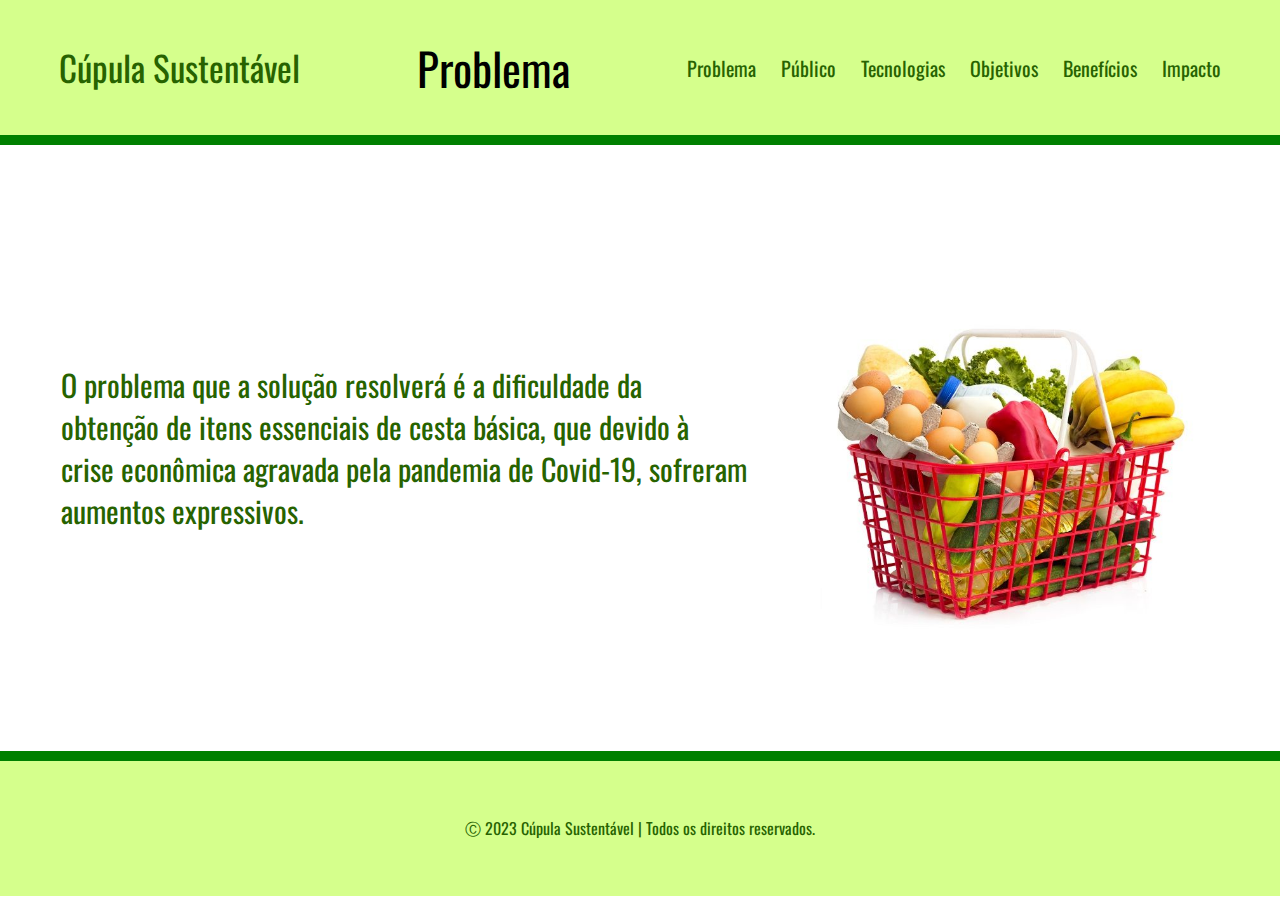
==== index.html @ ce30869f "Initial commit" ====
<!DOCTYPE html>
<html lang="en">
<head>
    <meta charset="UTF-8">
    <meta http-equiv="X-UA-Compatible" content="IE=edge">
    <meta name="viewport" content="width=device-width, initial-scale=1.0">
    <link rel="stylesheet" href="./src/styles/reset.css">
    <link rel="stylesheet" href="./src/styles/index.css">
    <title>Global Solution 1º Ano ES - FrontEnd</title>
</head>
<body>
    <header class="header__container">
        <h1 class="header__title">Cúpula Sustentável</h1>
        <h2>Problema</h2>
        <nav class="navigation">
            <a href="../../index.html">Problema</a>
            <a href="./src/pages/publico.html">Público</a>
            <a href="./src/pages/tecnologias.html">Tecnologias</a>
            <a href="./src/pages/objetivos.html">Objetivos</a>
            <a href="./src/pages/beneficios.html">Benefícios</a>
            <a href="./src/pages/impacto.html">Impacto</a>
        </nav>
    </header>
    <main class="main__container">
        <section class="section__content__problem">
            <p>O problema que a solução resolverá é a dificuldade da <br>
            obtenção de itens essenciais de cesta básica, que devido à <br>
            crise econômica agravada pela pandemia de Covid-19, sofreram <br>
            aumentos expressivos.</p>
        </section>
        <figure>
            <img src="./src/assets/problema.jpg" alt="Itens essenciais de cesta básica" width="500" height="400">
        </figure>
    </main>
    <footer class="footer__container">
        <p>&#9400 2023 Cúpula Sustentável | Todos os direitos reservados.</p>
    </footer>
</body>
</html>
---- src/styles/index.css ----
.header__container {
    height: 15%;
    display: flex;
    align-items: center;
    justify-content: space-around;
    background-color: var(--background-header-footer);
}

.header__container > nav {
    display: flex;
    gap: 25px;
}

.header__title {
    font-size: 35px;
    color: var(--font-color-header-footer);
}

h2 {
    font-size: 45px;
    color: black;
}

.header__container > nav > a {
    color: var(--font-color-header-footer);
    text-decoration: none;
    font-size: 20px;
}

.main__container {
    height: 67.3%;
    background-color: rgb(255, 255, 255);
    display: flex;
    border-top: 10px solid green;
    border-bottom: 10px solid green;
}

.main__container > figure {
    width: 35%;
    display: flex;
    align-items: center;
    justify-content: center;
}

.section__content__tech {
    width: 60%;
    display: flex;
    flex-direction: column;
    align-items: center;
    justify-content: center;
    font-size: 30px;
    line-height: 140%;
    margin-left: -20px;
}

.section__content__impact {
    width: 60%;
    display: flex;
    flex-direction: column;
    align-items: center;
    justify-content: center;
    font-size: 30px;
    line-height: 140%;
    gap: 20px;
    margin-left: -20px;
}

.section__content__public {
    width: 55%;
    display: flex;
    flex-direction: column;
    align-items: center;
    justify-content: center;
    font-size: 30px;
    line-height: 140%;
    gap: 20px;
}

.section__content__objectives {
    width: 60%;
    display: flex;
    flex-direction: column;
    align-items: center;
    justify-content: center;
    font-size: 30px;
    line-height: 140%;
    gap: 20px;
    margin-left: 40px;
}

.section__content__pros {
    width: 60%;
    display: flex;
    flex-direction: column;
    align-items: center;
    justify-content: center;
    font-size: 30px;
    line-height: 140%;
    gap: 20px;
    margin-left: 40px;
}

.section__content__problem {
    width: 60%;
    display: flex;
    flex-direction: column;
    align-items: center;
    justify-content: center;
    font-size: 30px;
    line-height: 140%;
    gap: 20px;
    margin-left: 20px;
}

.footer__container {
    height: 15%;
    background-color: var(--background-header-footer);
    display: flex;
    align-items: center;
    justify-content: center;
}

.img__border {
    border: 5px solid green;
}
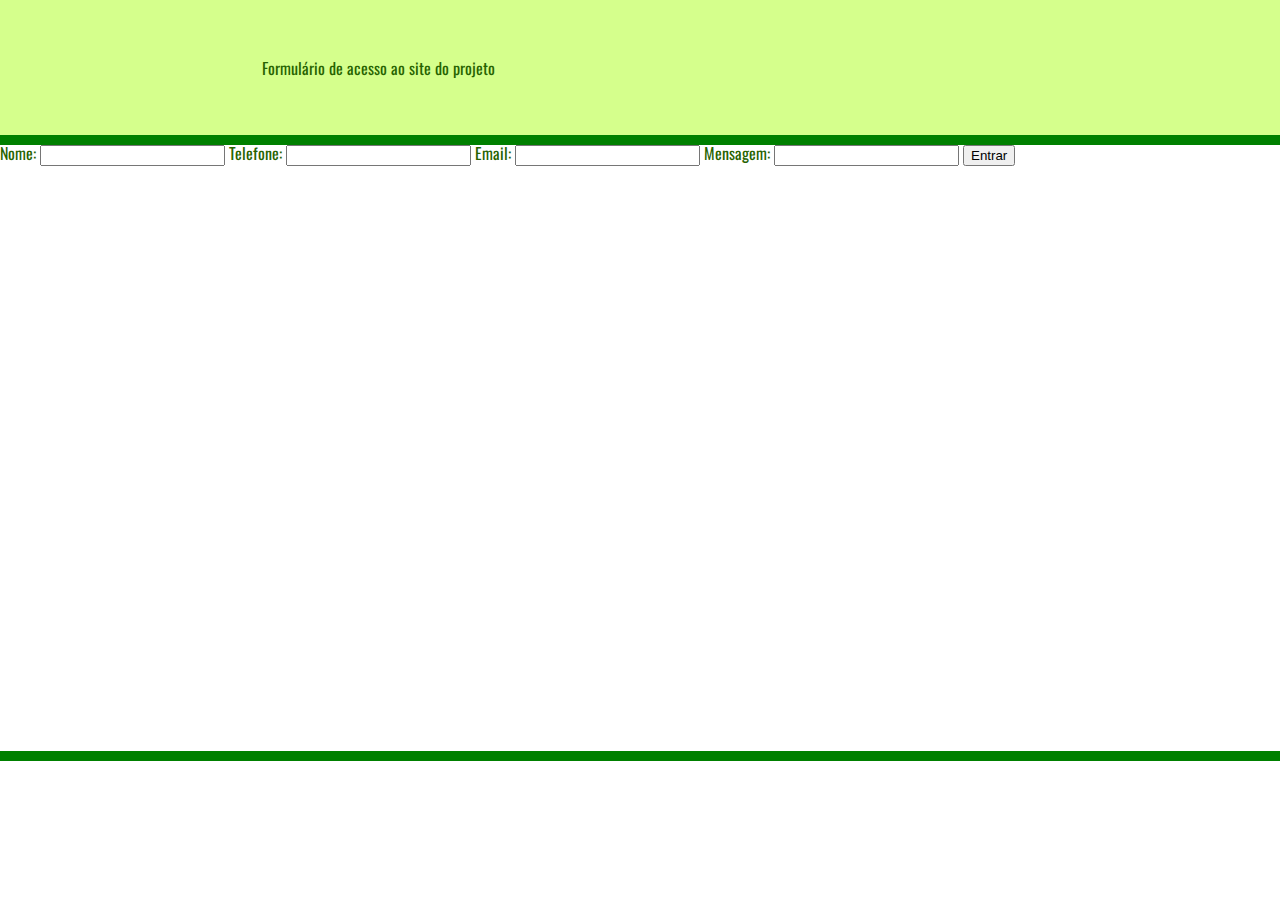
==== commit 7f556607: "buttons" ====
--- a/index.html
+++ b/index.html
@@ -6,34 +6,25 @@
     <meta name="viewport" content="width=device-width, initial-scale=1.0">
     <link rel="stylesheet" href="./src/styles/reset.css">
     <link rel="stylesheet" href="./src/styles/index.css">
+    <script src="./src/scripts/index.js" defer></script>
     <title>Global Solution 1º Ano ES - FrontEnd</title>
 </head>
 <body>
     <header class="header__container">
-        <h1 class="header__title">Cúpula Sustentável</h1>
-        <h2>Problema</h2>
-        <nav class="navigation">
-            <a href="../../index.html">Problema</a>
-            <a href="./src/pages/publico.html">Público</a>
-            <a href="./src/pages/tecnologias.html">Tecnologias</a>
-            <a href="./src/pages/objetivos.html">Objetivos</a>
-            <a href="./src/pages/beneficios.html">Benefícios</a>
-            <a href="./src/pages/impacto.html">Impacto</a>
-        </nav>
+        <h1>Formulário de acesso ao site do projeto</h1>
+        <p class="date"></p>
     </header>
     <main class="main__container">
-        <section class="section__content__problem">
-            <p>O problema que a solução resolverá é a dificuldade da <br>
-            obtenção de itens essenciais de cesta básica, que devido à <br>
-            crise econômica agravada pela pandemia de Covid-19, sofreram <br>
-            aumentos expressivos.</p>
-        </section>
-        <figure>
-            <img src="./src/assets/problema.jpg" alt="Itens essenciais de cesta básica" width="500" height="400">
-        </figure>
-    </main>
-    <footer class="footer__container">
-        <p>&#9400 2023 Cúpula Sustentável | Todos os direitos reservados.</p>
-    </footer>
+        <form>
+            <label>Nome:</label>
+            <input id="name" type="text">
+            <label>Telefone:</label>
+            <input id="phone" type="number">
+            <label>Email:</label>
+            <input id="email" type="email">
+            <label>Mensagem:</label>
+            <input id="message" type="textarea">
+            <button id="submitBtn">Entrar</button>
+        </form>
 </body>
 </html>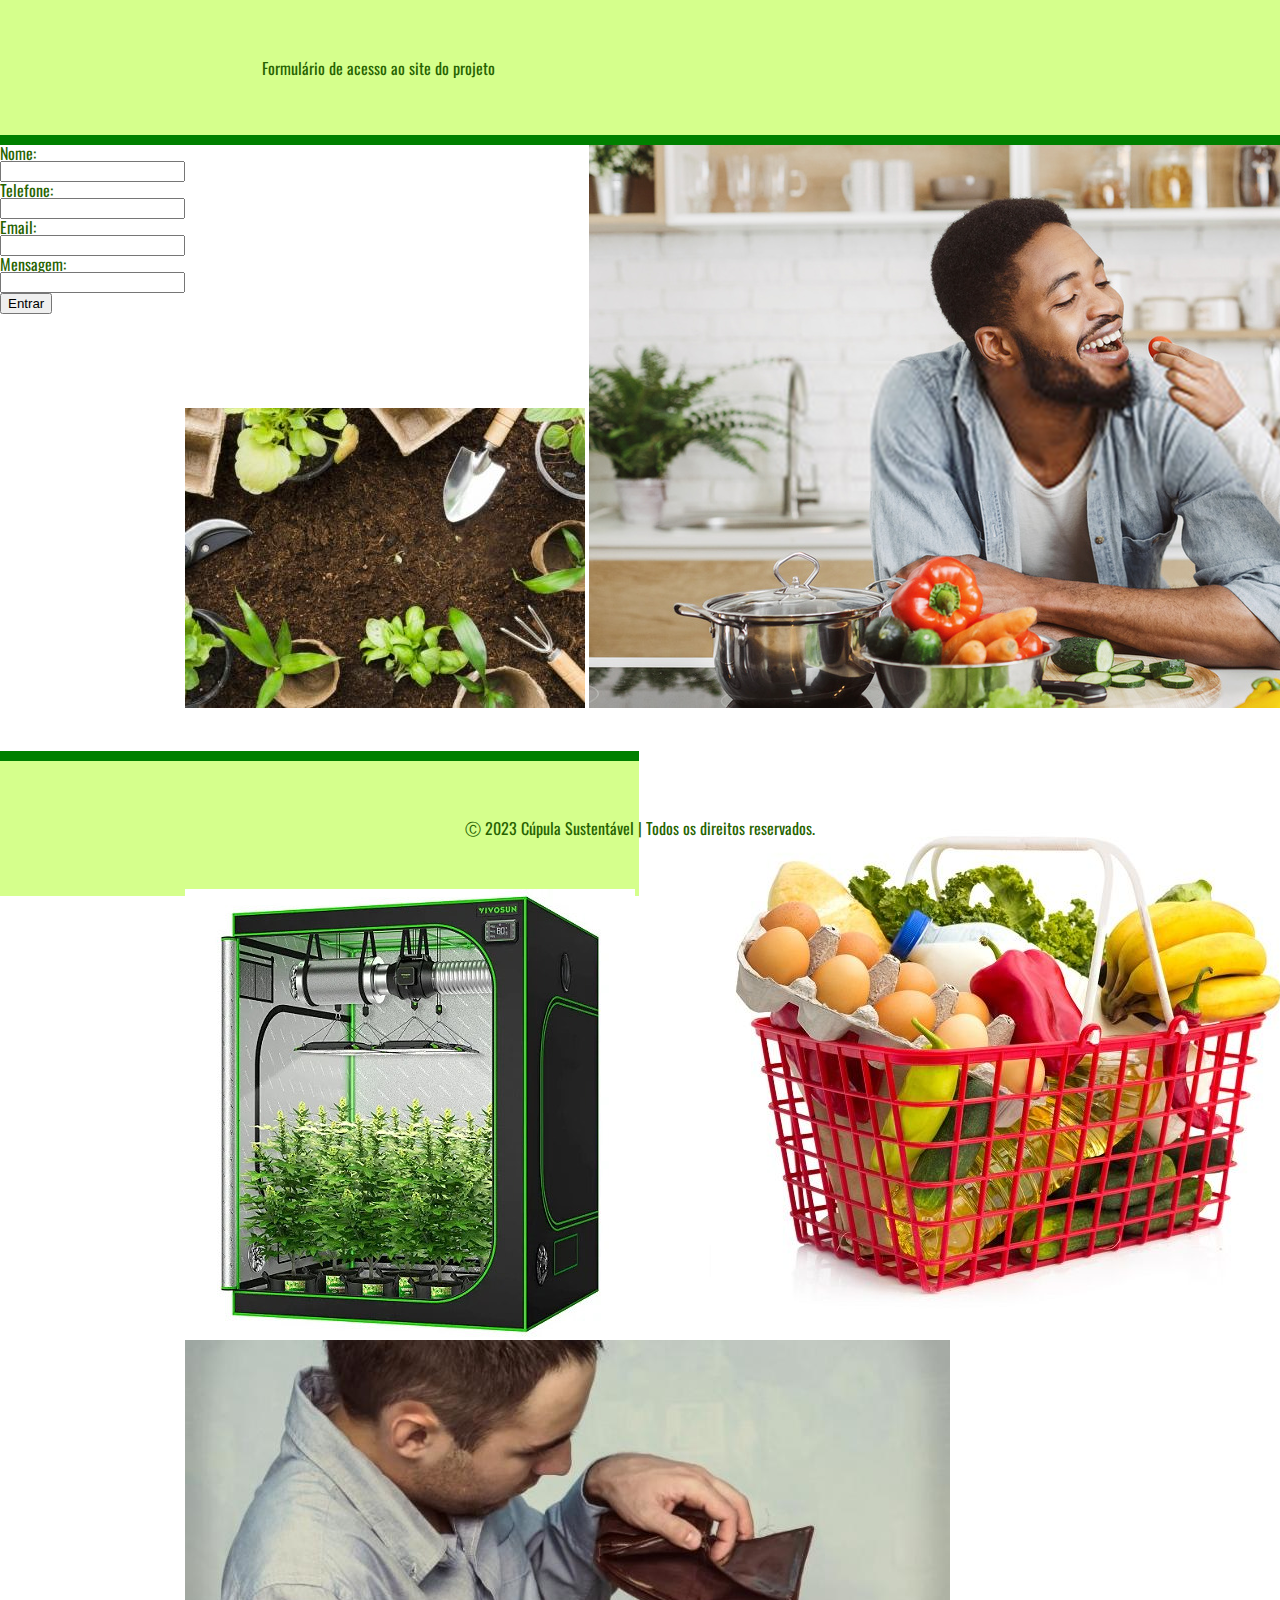
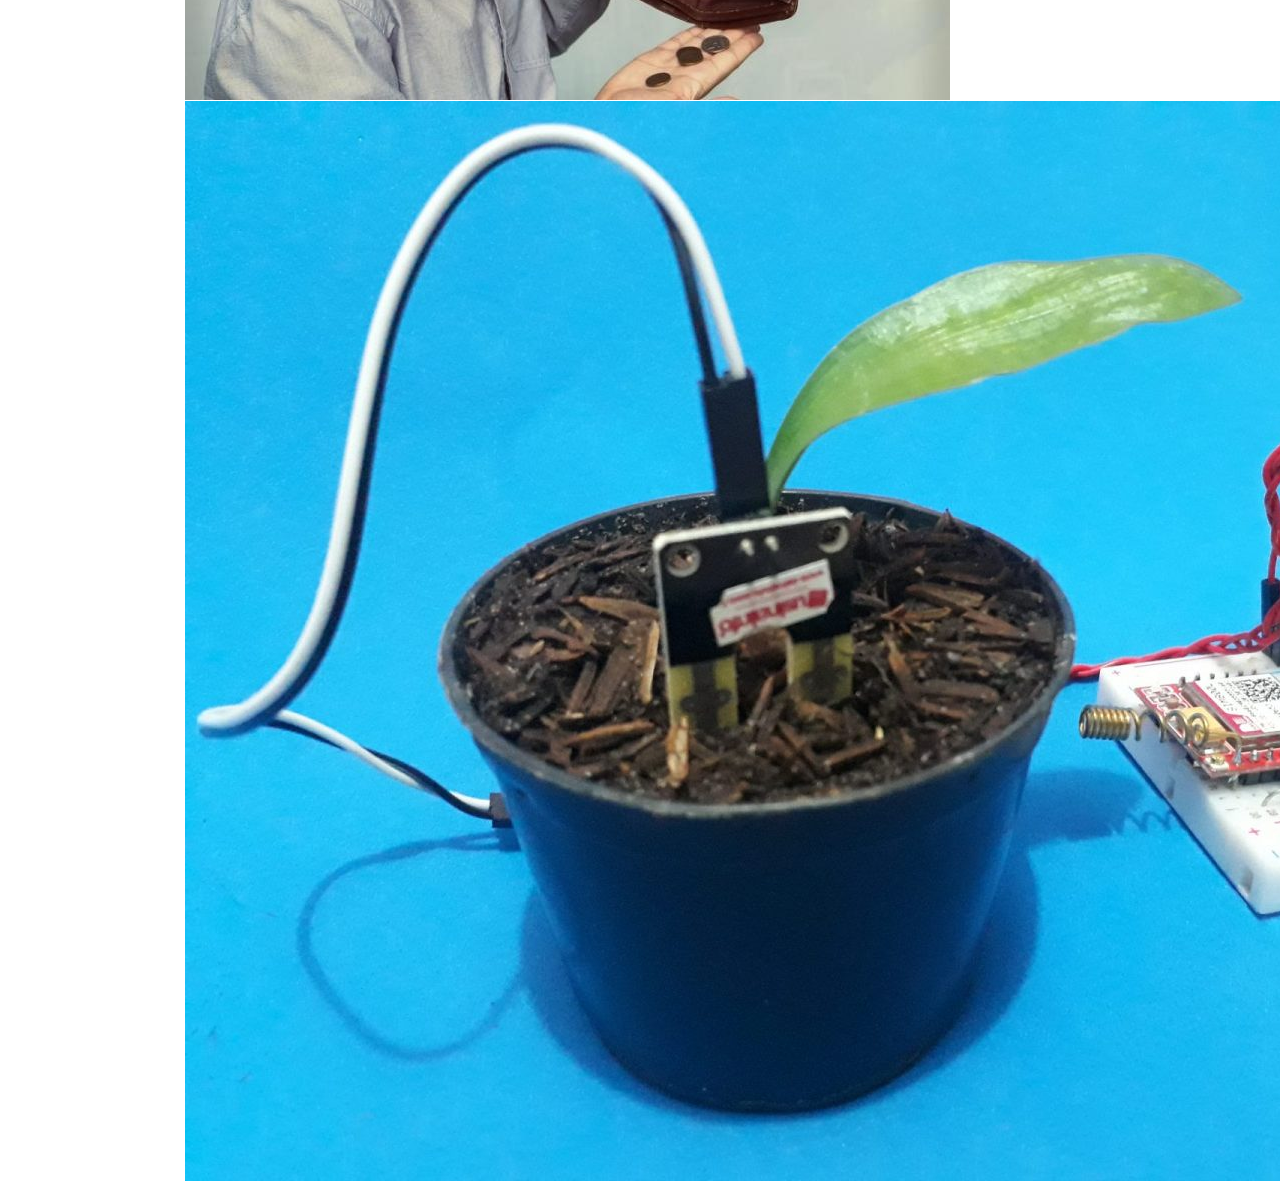
==== commit d71b34bd: "Colocando Imagens" ====
--- a/index.html
+++ b/index.html
@@ -26,5 +26,17 @@
             <input id="message" type="textarea">
             <button id="submitBtn">Entrar</button>
         </form>
+        <section class="section__carousel">
+            <img class="carousel__img" src="/src/assets/beneficios.jpg" alt="Cultivo de plantas alimentícias">
+            <img class="carousel__img" src="/src/assets/impacto.png" alt="Pessoas se alimentando">
+            <img class="carousel__img" src="/src/assets/objetivo.jpg" alt="Ideia do projeto(Cúpula)">
+            <img class="carousel__img" src="/src/assets/problema.jpg" alt="Itens essenciais de cesta básica">
+            <img class="carousel__img" src="/src/assets/publico.jpg" alt="Pessoa sem condição financeira">
+            <img class="carousel__img" src="/src/assets/tecnologias.jpg" alt="Sistema de umidade da planta">
+        </section>
+    </main>
+    <footer class="footer__container">
+        <p>&#9400 2023 Cúpula Sustentável | Todos os direitos reservados.</p>
+    </footer>
 </body>
 </html>